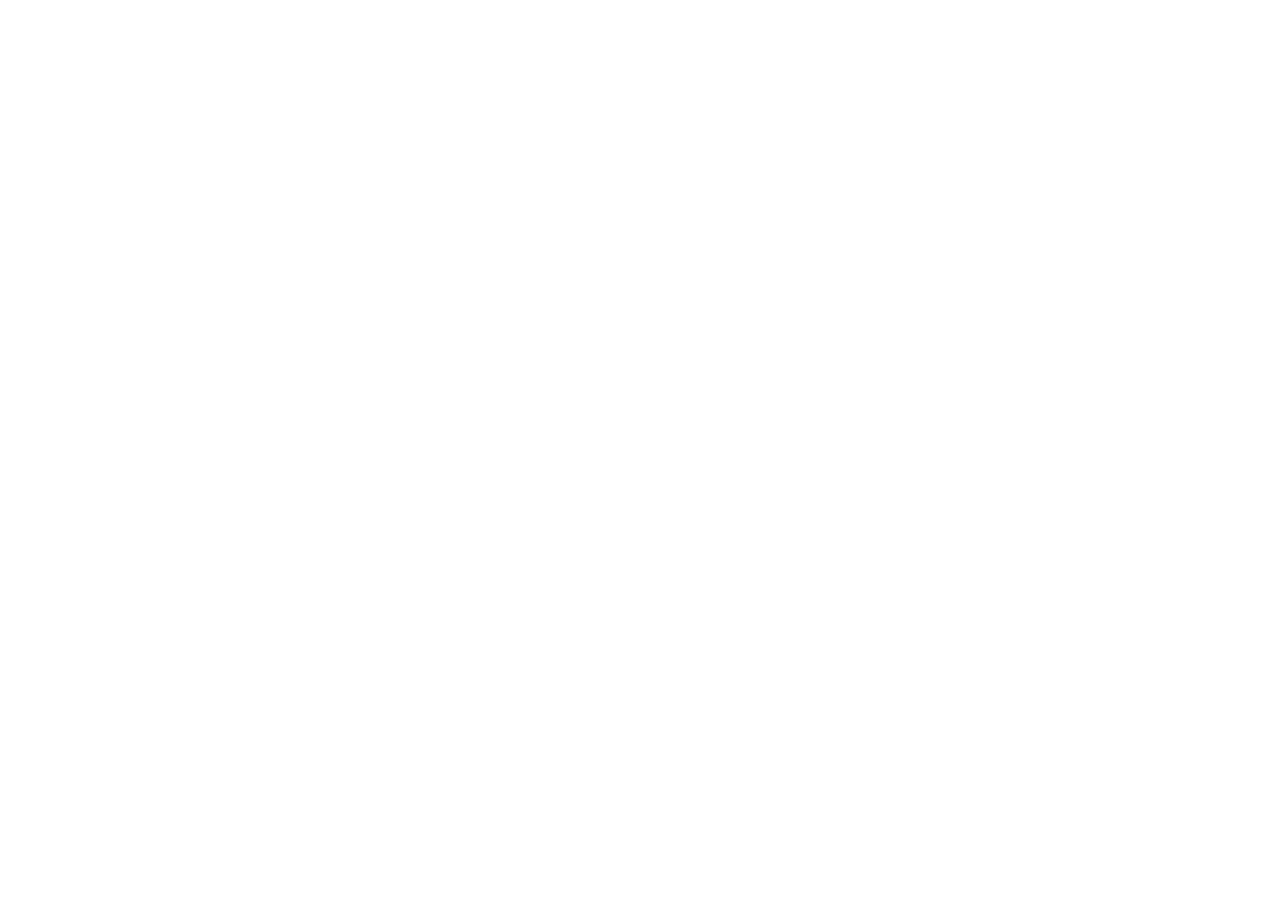
==== index.html @ 7d2fd297 "Create initial files to begin web design" ====
<!DOCTYPE html>
<html>
<head>
    <meta charset='utf-8'>
    <meta http-equiv='X-UA-Compatible' content='IE=edge'>
    <title>Page Title</title>
    <meta name='viewport' content='width=device-width, initial-scale=1'>
    <link rel='stylesheet' type='text/css' media='screen' href='main.css'>
    <script src='main.js'></script>
</head>
<body>
    
</body>
</html>
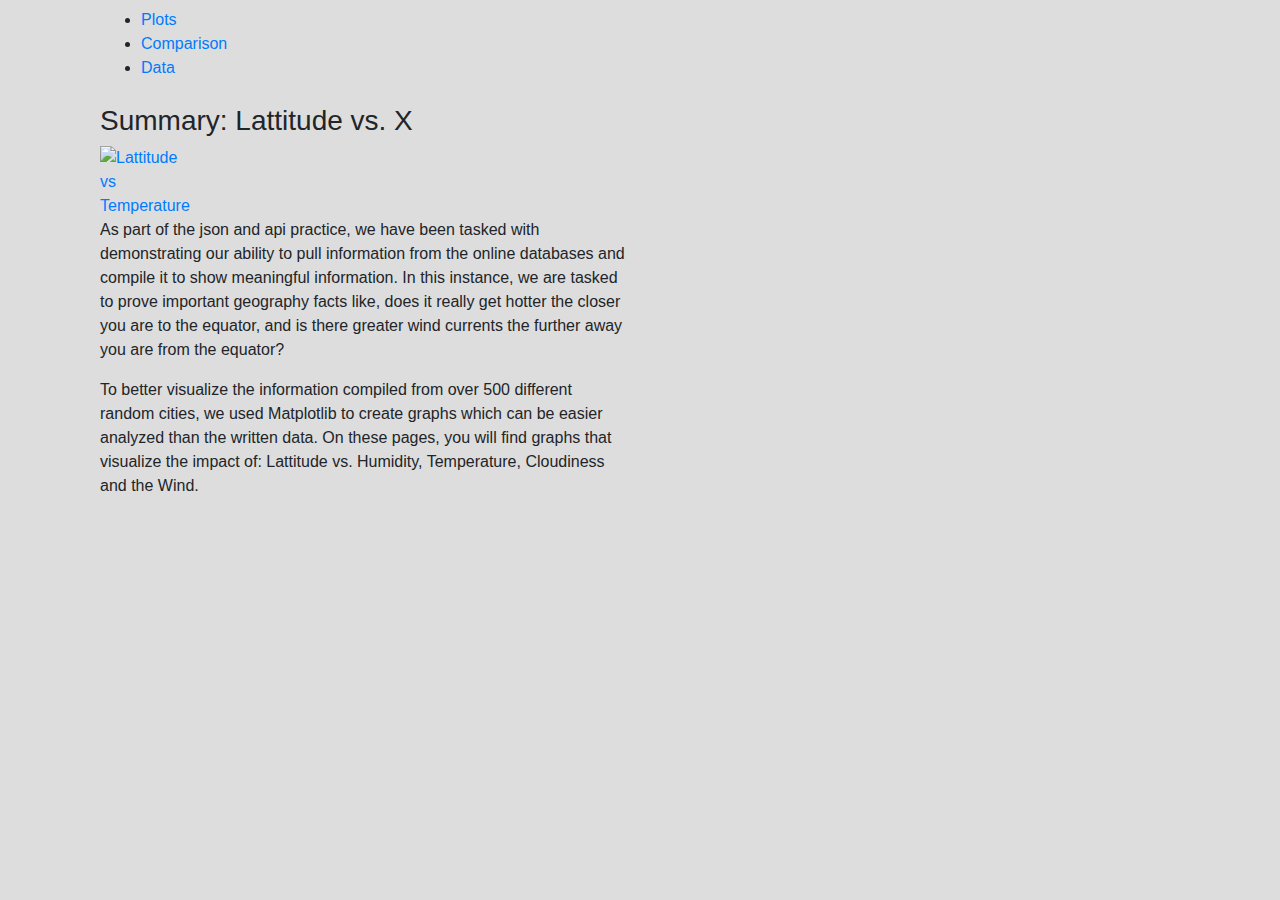
==== commit cfe862d6: "Added data page rough draft and updated some hrefs" ====
--- a/index.html
+++ b/index.html
@@ -3,12 +3,70 @@
 <head>
     <meta charset='utf-8'>
     <meta http-equiv='X-UA-Compatible' content='IE=edge'>
-    <title>Page Title</title>
-    <meta name='viewport' content='width=device-width, initial-scale=1'>
-    <link rel='stylesheet' type='text/css' media='screen' href='main.css'>
-    <script src='main.js'></script>
+    <title>Data Visualization</title>
+    <link rel="stylesheet" href="styles.css">
+    <link rel="stylesheet" href="reset.css">
+    <!-- Bootstrap CDN -->
+  <link rel="stylesheet" href="https://stackpath.bootstrapcdn.com/bootstrap/4.3.1/css/bootstrap.min.css" integrity="sha384-ggOyR0iXCbMQv3Xipma34MD+dH/1fQ784/j6cY/iJTQUOhcWr7x9JvoRxT2MZw1T" crossorigin="anonymous">
+
+
 </head>
+<style>
+    body {
+      background-color: #dddddd;
+    }
+ 
+</style>
 <body>
-    
+   
+    <!-- Overall Grid-->
+    <div class = "container">
+        <nav class ="navbar">
+            <ul>
+                <li>
+                    <a href="#">Plots</a>
+                </li>
+                <li>
+                    <a href="comparison.html">Comparison</a>
+                </li>
+                <li>
+                    <a href="data.html">Data</a>
+                </li>
+            </ul>
+        </nav>
+        <div class = "Header">
+            <div class="col-md-12">
+            <h3> Summary: Lattitude vs. X </h3>
+            </div>
+        </div>
+        <div class = "Row1">
+             <!-- sidebar 
+            <div class = "sidebar">
+                <a target="_blank" href="temperature.html"><img src="Images/lat_temp.png" alt= Lattitude vs Temperature"></a>
+                <a href="Images/lat_hum.png"><img src="Images/lat_hum.png" alt= Lattitude vs Humidity"></a>
+                <a href="Images/lat_wind.png"><img src="Images/lat_wind.png" alt= Lattitude vs Wind"></a>
+                <a href="Images/lat_cloud.png"><img src="Images/lat_cloud.png" alt= Lattitude vs Cloudiness"></a>
+            </div> -->
+            <div class="col-md-1">
+                <a target="_blank" href="Images/lat_temp.png">
+                    <img src="Images/lat_temp.png" alt="Lattitude vs Temperature">
+                  </a>
+            </div>
+            <div class="col-md-6">
+                <p>
+                    As part of the json and api practice, we have been tasked with demonstrating our 
+                    ability to pull information from the online databases and compile it to show meaningful information. 
+                    In this instance, we are tasked to prove important geography facts like, does it really get hotter the closer you are to the equator,
+                     and is there greater wind currents the further away you are from the equator?
+                </p>
+                <p> To better visualize the information compiled from over 500 different random cities, we used Matplotlib to 
+                    create graphs which can be easier analyzed than the written data. On these pages, you will find graphs that visualize the impact of: 
+                    Lattitude vs. Humidity, Temperature, Cloudiness and the Wind. 
+
+                </p>
+            </div>
+        </div>
+    </div>
+
 </body>
 </html>